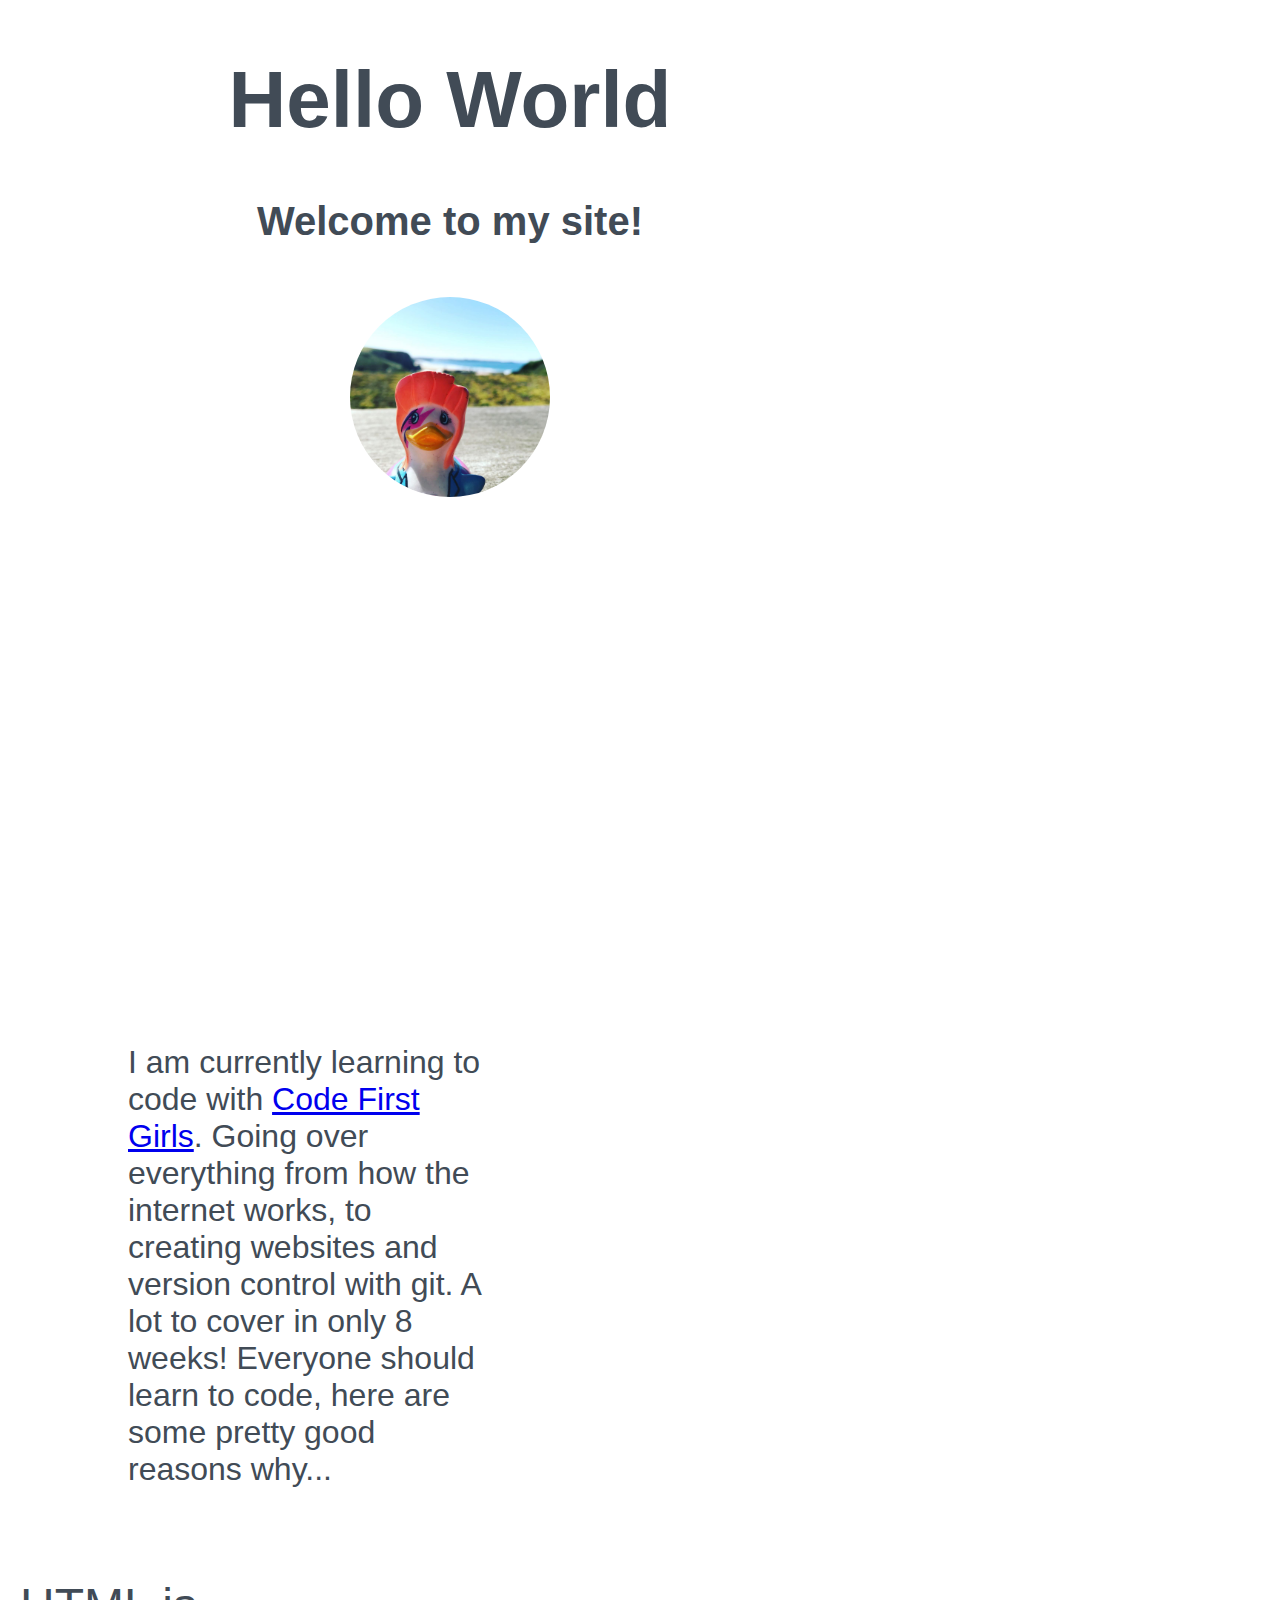
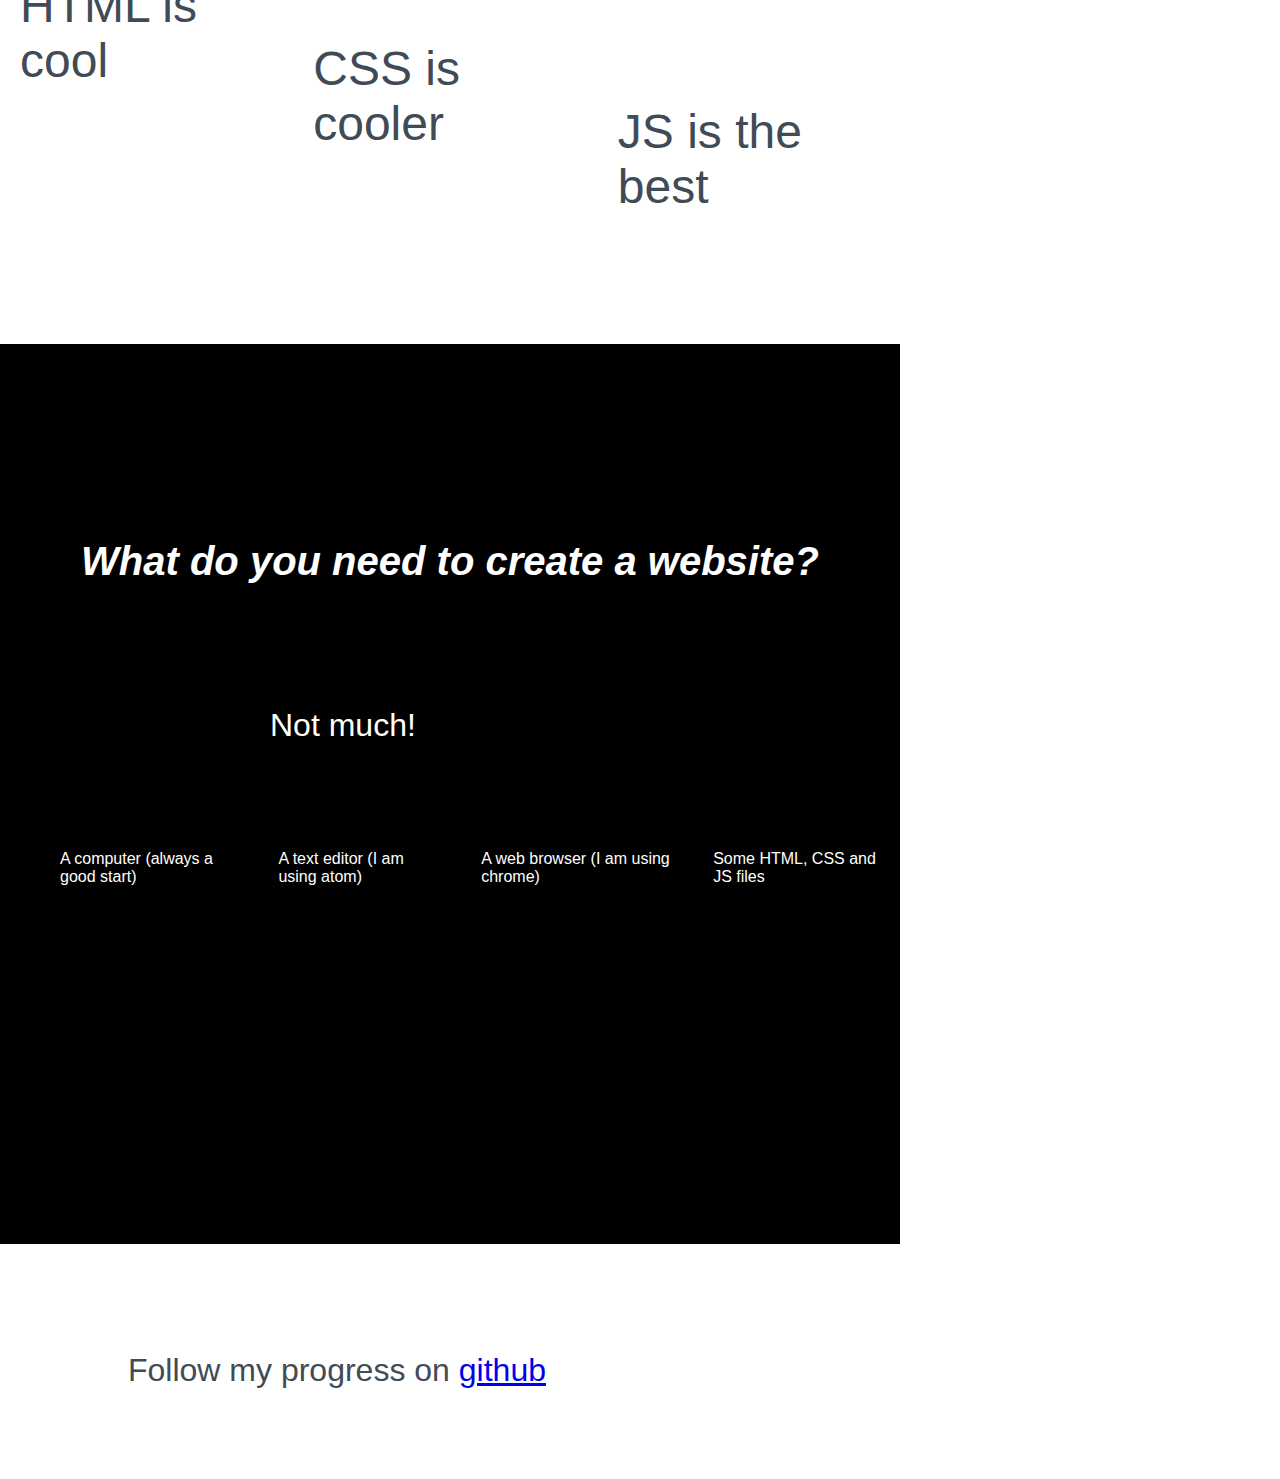
==== index.html @ b1a5ae61 "Initial commit" ====
<!DOCTYPE html>
<html>
<head>
  <meta charset="utf-8" />
  <meta http-equiv="X-UA-Compatible" content="IE=edge">
  <meta name="viewport" content="width=device-width, initial-scale=1">

  <title>My first site</title>
  <link rel="stylesheet" href="css/style.css">
</head>
<body>
  <div>
    <h1>Hello World</h1>
    <h2>Welcome to my site!</h2>
    <!-- image of a duck -->
    <img src="duck.jpg" width="200px">
  </div>
  <div>
    <p>
      I am currently learning to code with <a href="www.codefirstgirls.org.uk">Code First Girls</a>. Going over everything from how the
      internet works, to creating websites and version control with git. A lot to cover in only 8 weeks!
      Everyone should learn to code, here are some pretty good reasons why...
      <ol>
        <li>HTML is cool</li>
        <li id="lower">CSS is cooler</li>
        <li id="lowest">JS is the best</li>
      </ol>
    </p>
  </div>
  <div class="contrast">
  <h2><em>What do you need to create a website?</em></h2>
  <p>
    Not much!
    <ul>
      <li>A computer (always a good start)</li>
      <li>A text editor (I am using atom)</li>
      <li>A web browser (I am using chrome)</li>
      <li>Some HTML, CSS and JS files</li>
    </ul>
  </p>
</div>


  <br>

  <p>
    Follow my progress on <a href="www.github.com">github</a>
  </p>
</body>
</html>
---- css/style.css ----
body {
  color: rgb(65,75,86);
  font-family: arial;
  margin: 0px;
}
div {
  min-height: 100vh;
  width: 100vh;
}

h1, h2 {
  text-align: center;
}

h1 {
  font-size: 5em;
}

h2 {
  font-size: 2.5em;
}

img {
  display: flex;
  padding: 20px;
  margin: 0 auto;
  border-radius: 130px;
}

p {
  width: 40%;
  margin: 10vh 10vw;
  font-size: 2em;
}

a {
  color:rgb (0, 0, 0);
}

ol {
  list-style: none;
  padding: 0;
  margin-bottom: 10%;
  font-size: 3em;
  display: flex;
  justify-content: space-evenly;
}

li#lower {
  margin-top: 7%;
}

li#lowest {
  margin-top: 14%;
}

div.contrast {
  background-color: rgb(0,0,0);
  color: rgb(255, 255,255);
  display: flex;
  justify-content: center;
  align-items: center;
  flex-direction: column;
}

ul {
  list-style: none;
  display: flex;
}

li {
  margin: 0 20px;
  transition: 0.6s ease;
}

li:hover {
  font-size: 1.2em;
  transition: 0.6s ease;
}
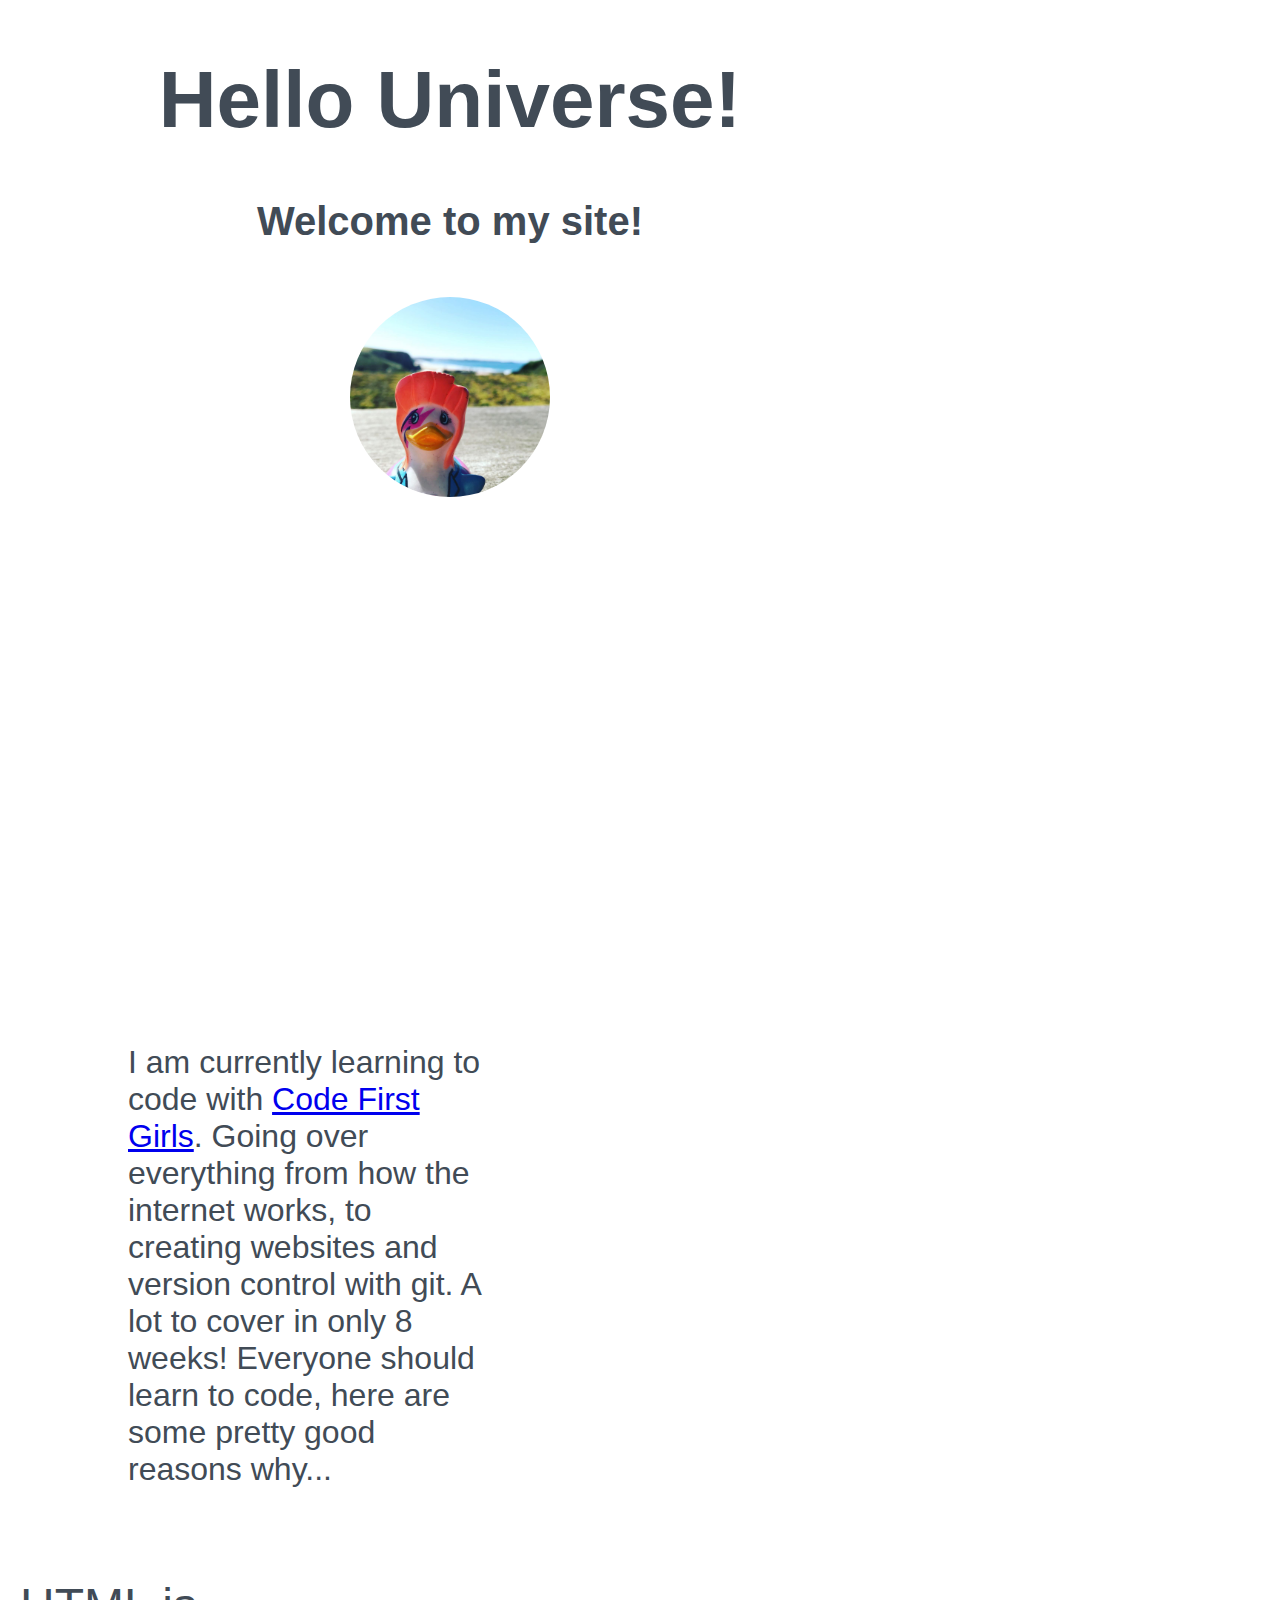
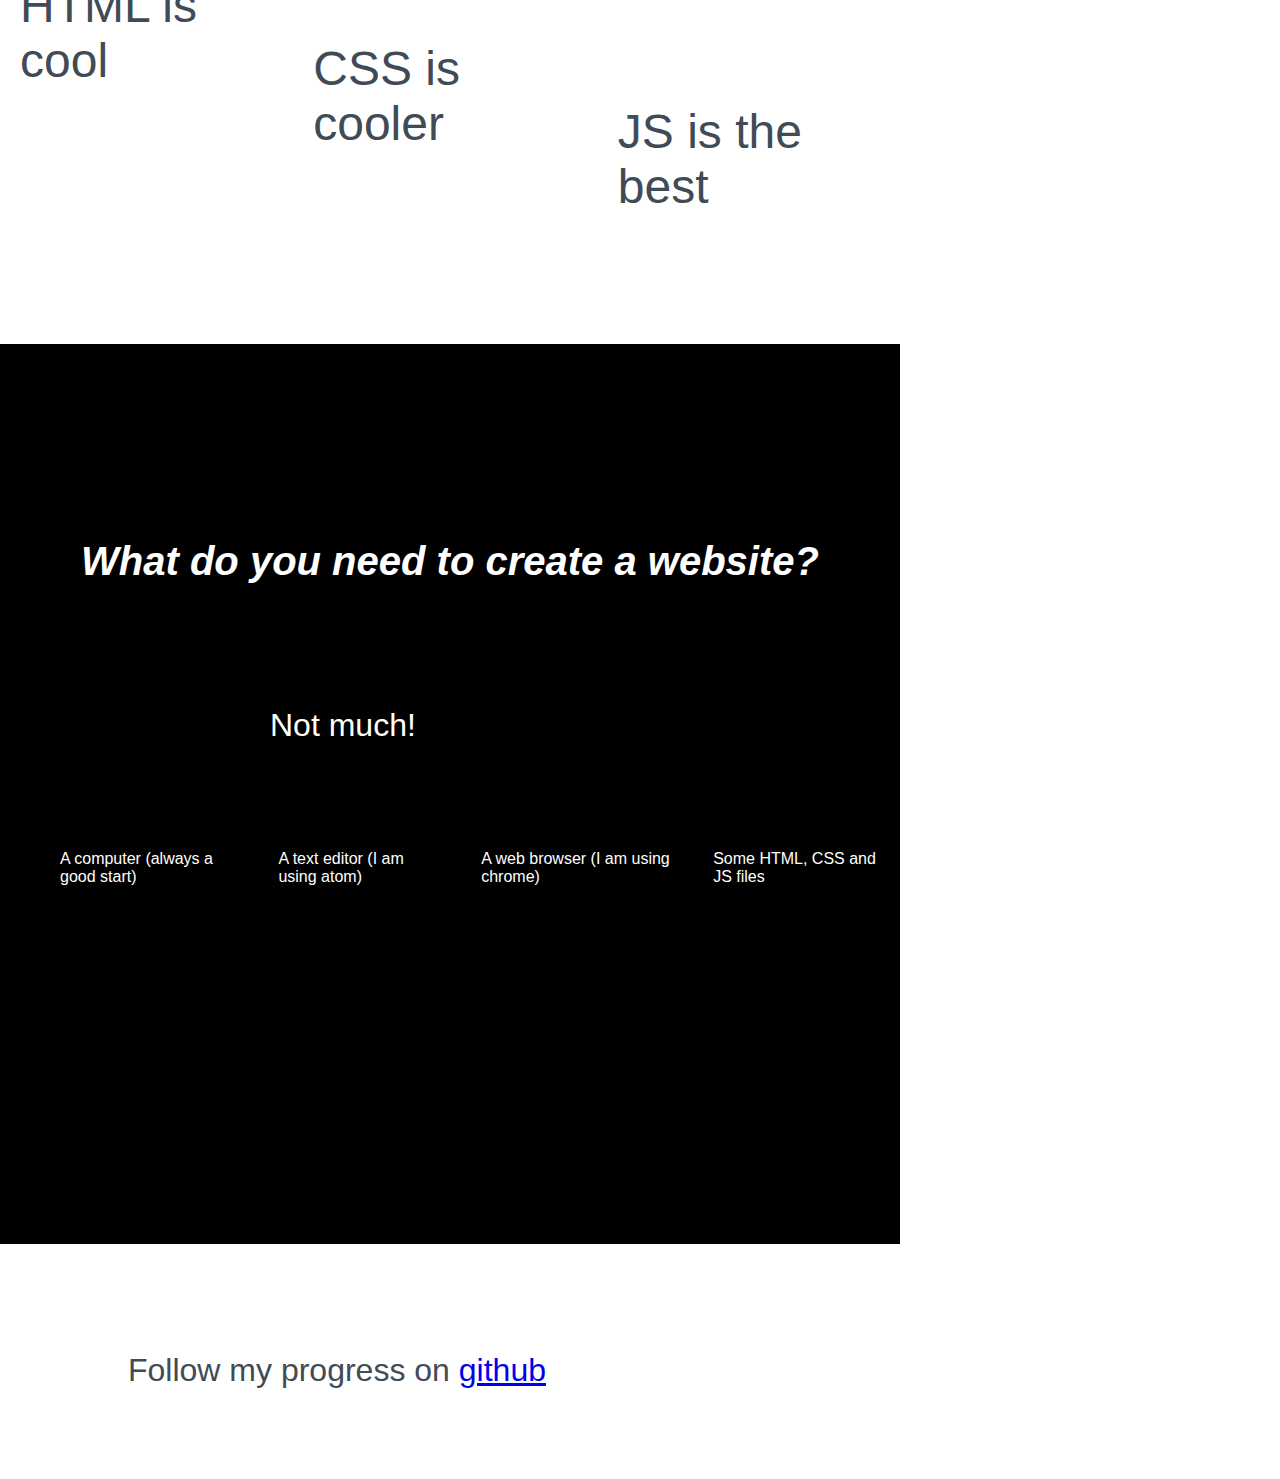
==== commit 0c4a32d8: "update hello world" ====
--- a/index.html
+++ b/index.html
@@ -10,7 +10,7 @@
 </head>
 <body>
   <div>
-    <h1>Hello World</h1>
+    <h1>Hello Universe!</h1>
     <h2>Welcome to my site!</h2>
     <!-- image of a duck -->
     <img src="duck.jpg" width="200px">
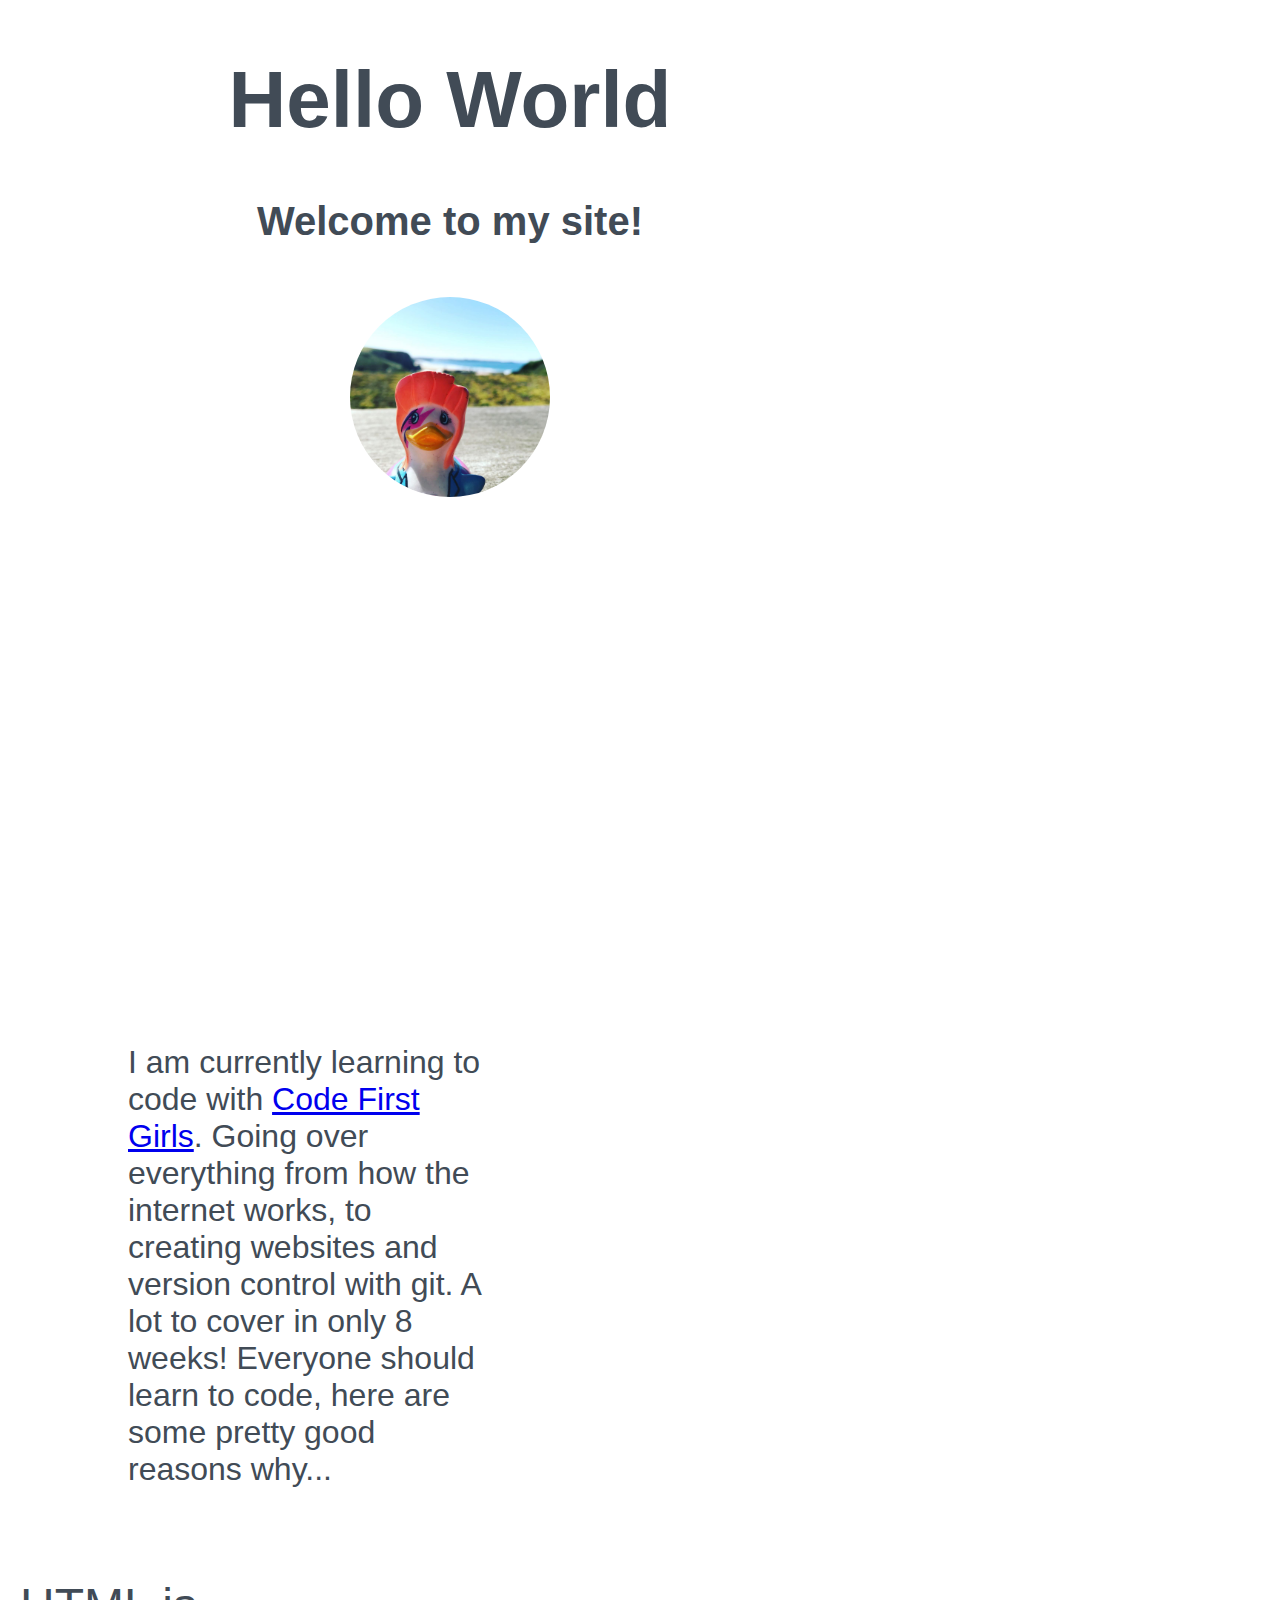
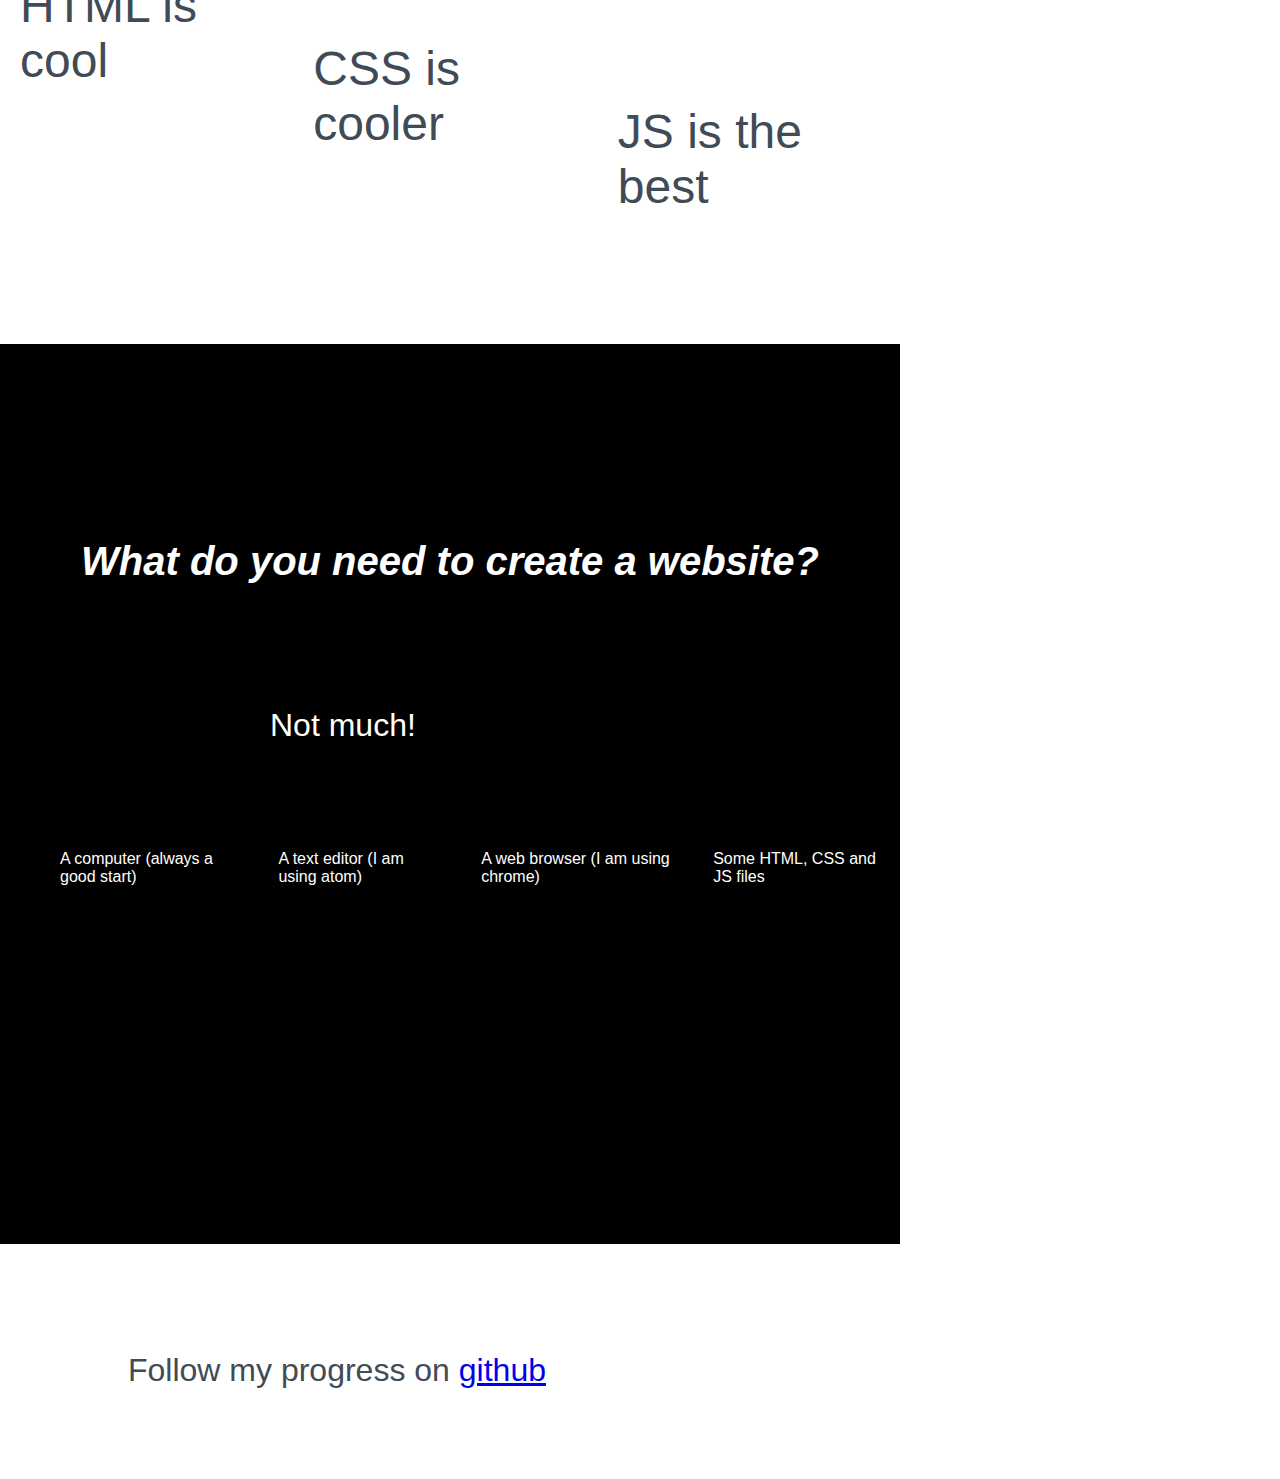
==== commit d7095908: "Revert "update hello world"" ====
--- a/index.html
+++ b/index.html
@@ -10,7 +10,7 @@
 </head>
 <body>
   <div>
-    <h1>Hello Universe!</h1>
+    <h1>Hello World</h1>
     <h2>Welcome to my site!</h2>
     <!-- image of a duck -->
     <img src="duck.jpg" width="200px">
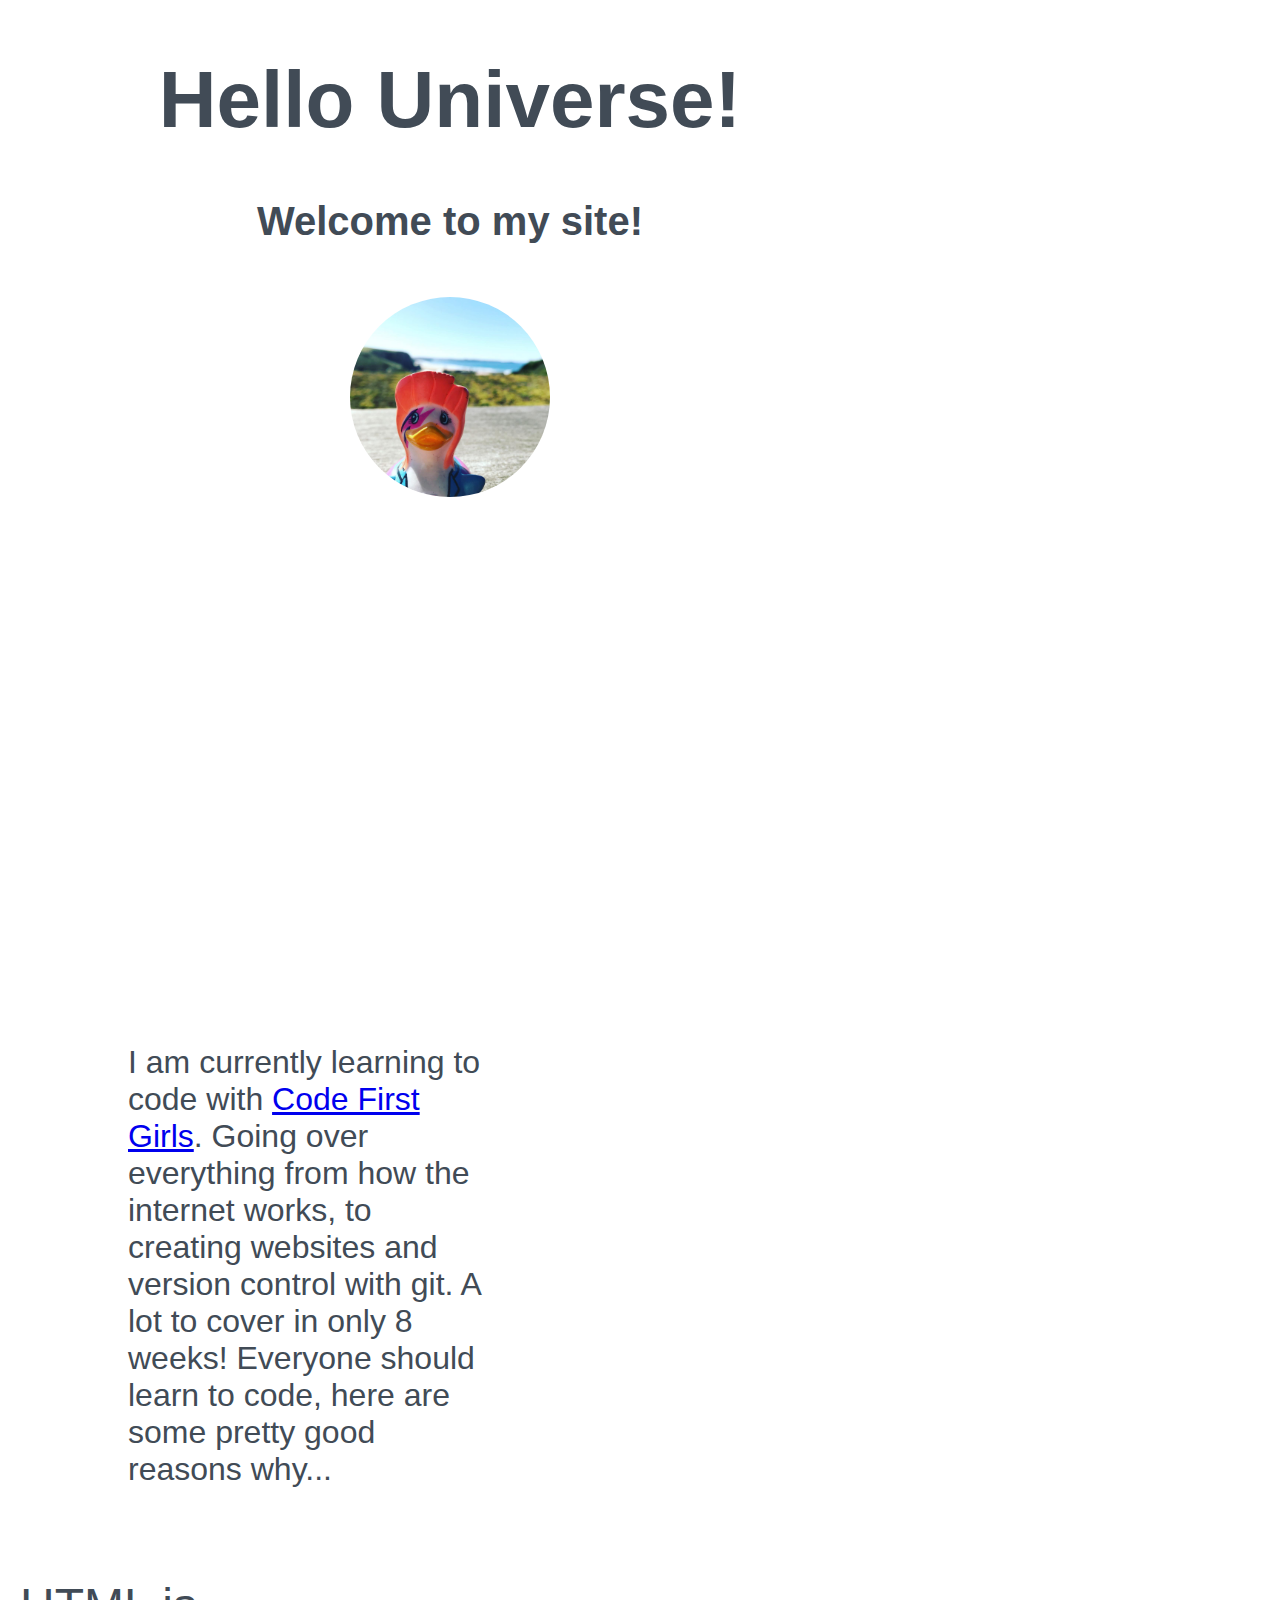
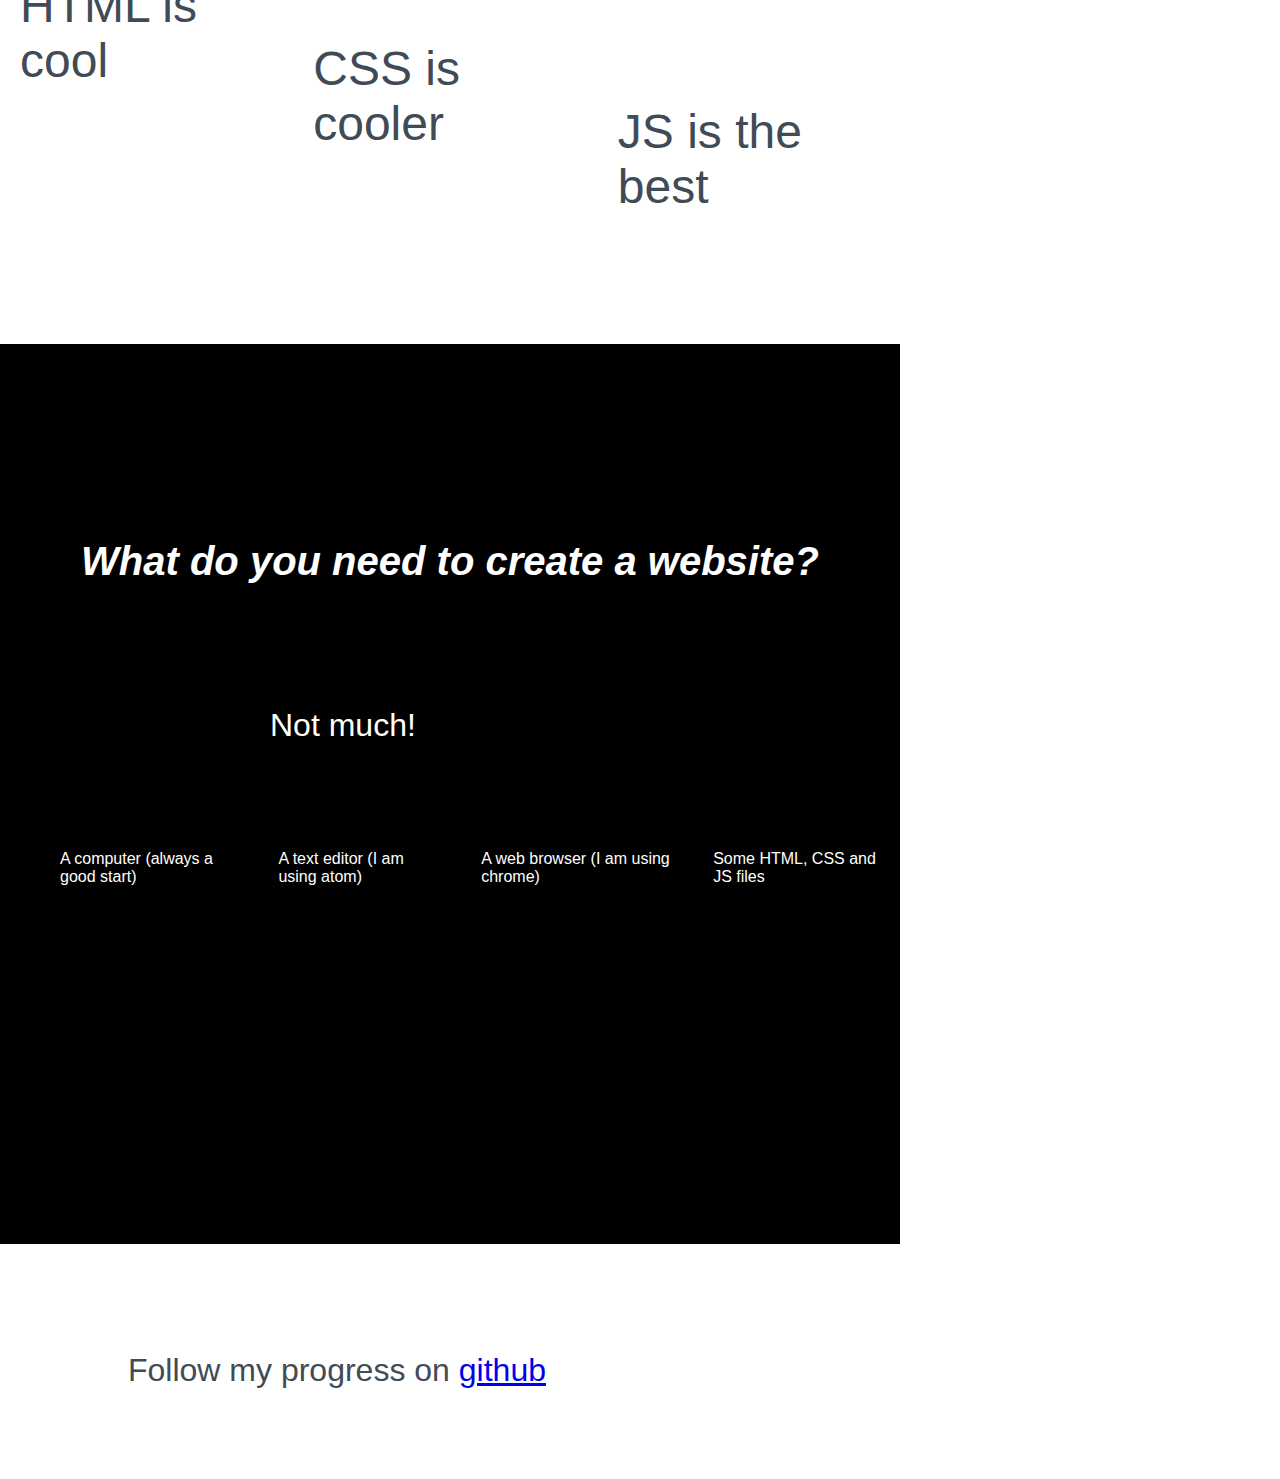
==== commit 438c651f: "Revert "Revert "update hello world""" ====
--- a/index.html
+++ b/index.html
@@ -10,7 +10,7 @@
 </head>
 <body>
   <div>
-    <h1>Hello World</h1>
+    <h1>Hello Universe!</h1>
     <h2>Welcome to my site!</h2>
     <!-- image of a duck -->
     <img src="duck.jpg" width="200px">
